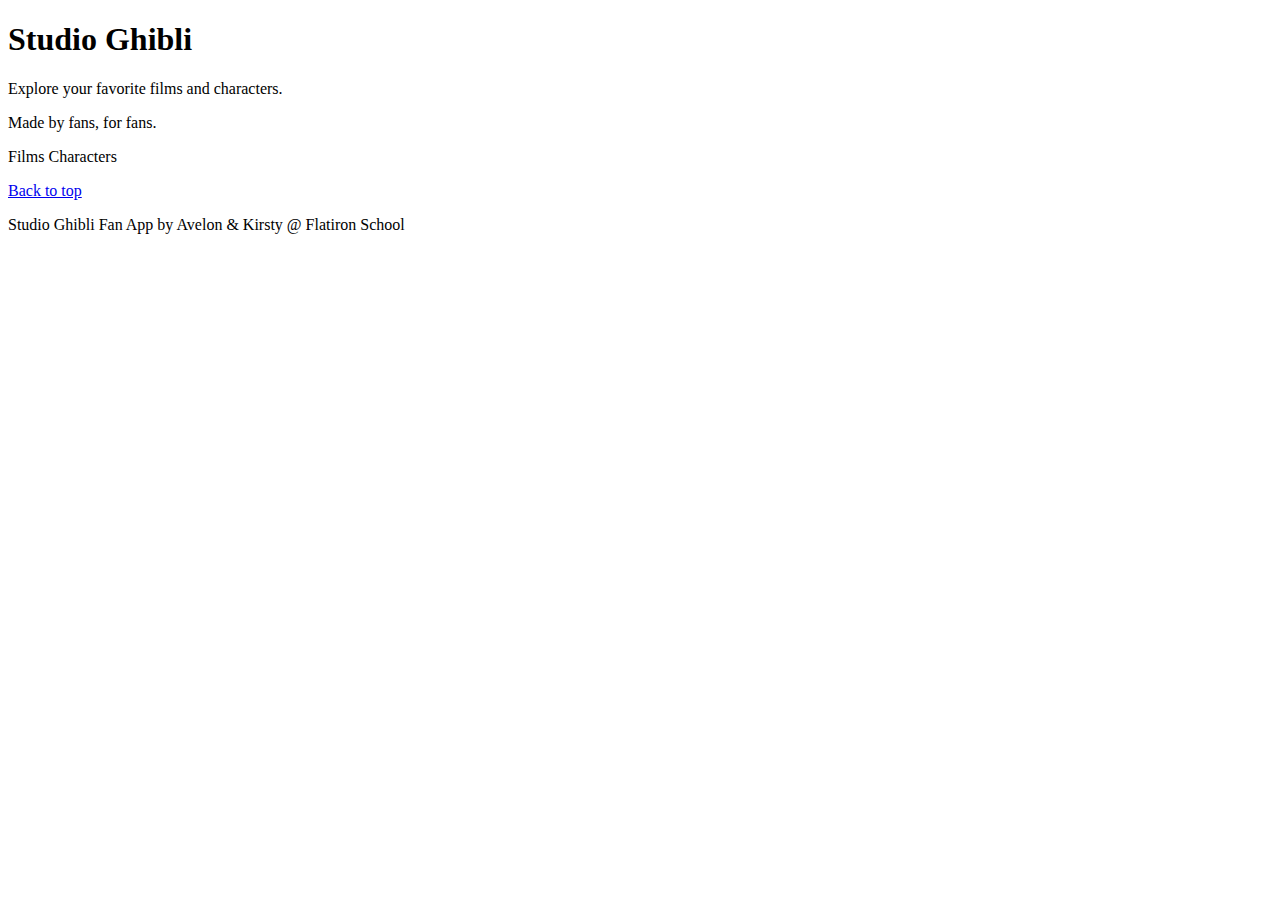
==== ghibli-app-frontend/from-scratch/index.html @ d72958d1 "work on form next" ====
<!doctype html>
<html lang="en">
  <head>
    <!-- Required meta tags -->
    <meta charset="utf-8">
    <meta name="viewport" content="width=device-width, initial-scale=1">

    <!-- Bootstrap CSS -->
    <link href="https://cdn.jsdelivr.net/npm/bootstrap@5.0.0-beta1/dist/css/bootstrap.min.css" rel="stylesheet" integrity="sha384-giJF6kkoqNQ00vy+HMDP7azOuL0xtbfIcaT9wjKHr8RbDVddVHyTfAAsrekwKmP1" crossorigin="anonymous">
    <link rel="stylesheet" href="index.css">

    <title>Studio Ghibli</title>
  </head>
  <body>
      <main class="bg-info">
          <section class="py-5 text-center container">
            <div class="row py-lg-5">
              <div class="col-lg-6 col-md-8 mx-auto">
                <h1 class="fw-light">Studio Ghibli</h1>
                <p class="lead text-muted">Explore your favorite films and characters.</p>
                <p class="lead text-muted">Made by fans, for fans.</p>
                <p>
                  <a id="films" class="btn btn-primary my-2">Films</a>
                  <a id="characters" class="btn btn-secondary my-2">Characters</a>
                </p>
              </div>
            </div>
          </section>
        </main>
        <div id="card-div" class="album py-5 bg-light">
          <div class="container">
      
            <div id="card-container" class="row row-cols-1 row-cols-sm-2 row-cols-md-3 g-3">
              
            </div>
          </div>
        </div>
      <footer class="text-muted py-5">
        <div class="container">
          <p class="float-end mb-1">
            <a href="#">Back to top</a>
          </p>
          <p class="mb-1">Studio Ghibli Fan App by Avelon & Kirsty @ Flatiron School</p>
        </div>
      </footer>
    <script src="https://cdn.jsdelivr.net/npm/bootstrap@5.0.0-beta1/dist/js/bootstrap.bundle.min.js" integrity="sha384-ygbV9kiqUc6oa4msXn9868pTtWMgiQaeYH7/t7LECLbyPA2x65Kgf80OJFdroafW" crossorigin="anonymous"></script>
    <script type="text/javascript" src="src/index.js"></script>
    <script type="text/javascript" src="src/movie.js"></script>
    <script type="text/javascript" src="src/character.js"></script>
  </body>
</html>
---- ghibli-app-frontend/from-scratch/index.css ----
.hidden {
    visibility: hidden;
  }
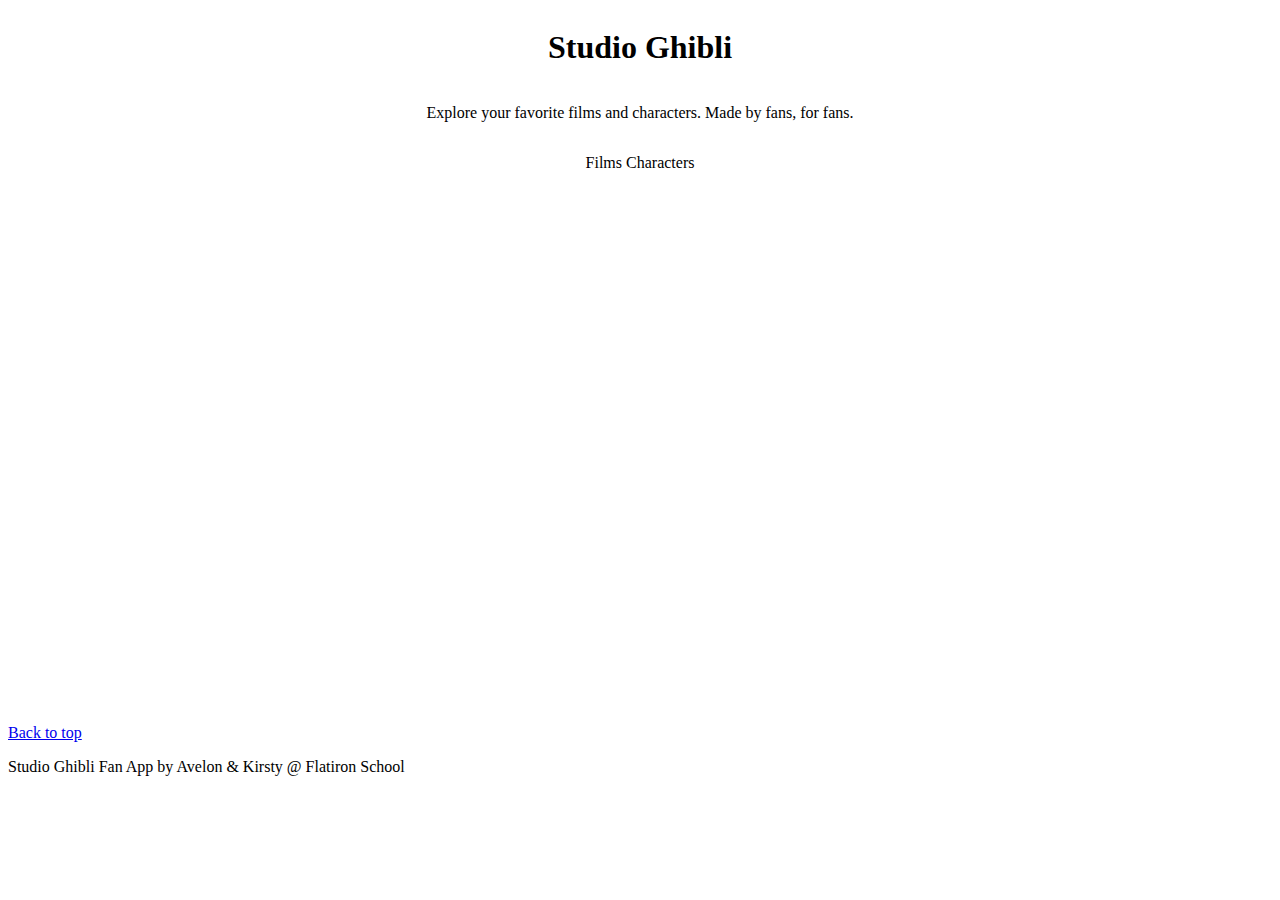
==== commit f5b82440: "ok" ====
--- a/ghibli-app-frontend/from-scratch/index.html
+++ b/ghibli-app-frontend/from-scratch/index.html
@@ -7,33 +7,39 @@
 
     <!-- Bootstrap CSS -->
     <link href="https://cdn.jsdelivr.net/npm/bootstrap@5.0.0-beta1/dist/css/bootstrap.min.css" rel="stylesheet" integrity="sha384-giJF6kkoqNQ00vy+HMDP7azOuL0xtbfIcaT9wjKHr8RbDVddVHyTfAAsrekwKmP1" crossorigin="anonymous">
-    <link rel="stylesheet" href="index.css">
+    <link rel="stylesheet" href="./index.css">
 
     <title>Studio Ghibli</title>
   </head>
   <body>
-      <main class="bg-info">
-          <section class="py-5 text-center container">
-            <div class="row py-lg-5">
-              <div class="col-lg-6 col-md-8 mx-auto">
-                <h1 class="fw-light">Studio Ghibli</h1>
-                <p class="lead text-muted">Explore your favorite films and characters.</p>
-                <p class="lead text-muted">Made by fans, for fans.</p>
+      <main >
+          <section class="py-5 text-center container splash-page">
+            <!-- <div class="row py-lg-5">
+              <div class="col-lg-6 col-md-8 mx-auto"> -->
+                <h1 class="fw-light title">Studio Ghibli</h1>
+                <p class="fw-light">Explore your favorite films and characters. Made by fans, for fans.</p>
                 <p>
-                  <a id="films" class="btn btn-primary my-2">Films</a>
+                  <a id="films" class="btn btn-secondary my-2">Films</a>
                   <a id="characters" class="btn btn-secondary my-2">Characters</a>
                 </p>
-              </div>
-            </div>
+              <!-- </div>
+            </div> -->
           </section>
         </main>
-        <div id="card-div" class="album py-5 bg-light">
+        <div id="card-div" class="album py-5 bg-light hidden">
           <div class="container">
       
             <div id="card-container" class="row row-cols-1 row-cols-sm-2 row-cols-md-3 g-3">
               
             </div>
           </div>
+        </div>
+        <div id="reveal-form" >
+
+        </div> 
+        <div class="container hidden" id="form-container">
+          <form id="form">
+          </form>
         </div>
       <footer class="text-muted py-5">
         <div class="container">
--- a/ghibli-app-frontend/from-scratch/index.css
+++ b/ghibli-app-frontend/from-scratch/index.css
@@ -1,3 +1,52 @@
 .hidden {
     visibility: hidden;
-  }+  }
+
+/* h1 {
+  color: rgba(255, 255, 255, 0.5);
+} */
+
+.button {
+  background: grey;
+  color: white;
+}
+
+#reveal-form h4 { 
+  text-align: center;
+}
+
+/* #reveal-form button { 
+  margin-left: auto;
+  margin-right: auto; 
+} */
+
+#reveal-form {
+  text-align: center;
+}
+
+main {
+  background-image: url('https://i.gifer.com/Sk6w.gif');
+  background-size: cover;
+  background-repeat: no-repeat;
+  height: 700px;
+}
+
+
+.splash-page {
+  display: flex;
+  flex-direction: column;
+  align-items: center;
+  justify-content: center;
+}
+/* .container {
+  padding-top: 500px;
+} */
+
+/* section {
+  position: relative;
+  top: 50%;
+} */
+/* 
+.title {
+font-size: bold;
+} */
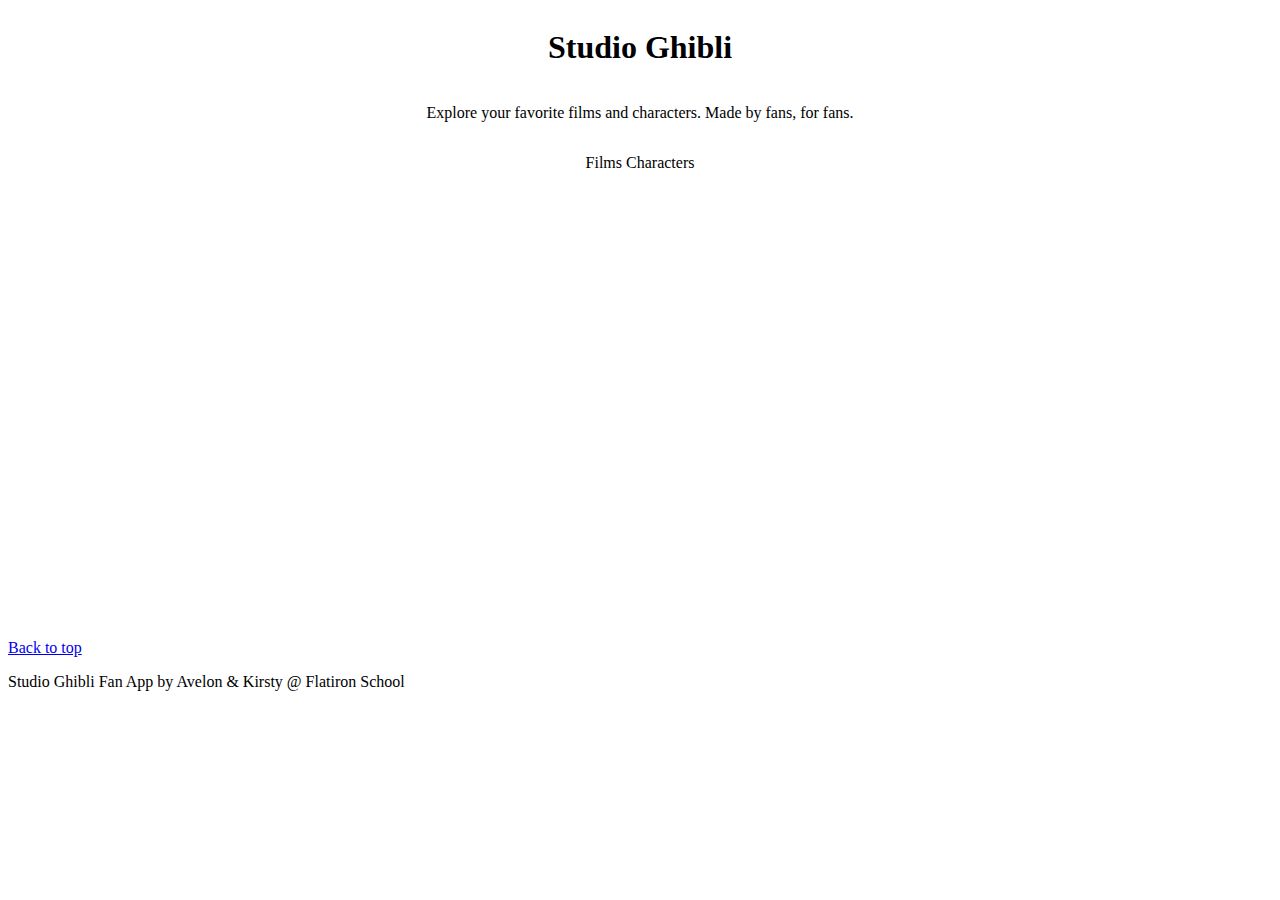
==== commit cca98b73: "fix character fetch" ====
--- a/ghibli-app-frontend/from-scratch/index.html
+++ b/ghibli-app-frontend/from-scratch/index.html
@@ -16,7 +16,7 @@
           <section class="py-5 text-center container splash-page">
             <!-- <div class="row py-lg-5">
               <div class="col-lg-6 col-md-8 mx-auto"> -->
-                <h1 class="fw-light title">Studio Ghibli</h1>
+                <h1 class="fw-light">Studio Ghibli</h1>
                 <p class="fw-light">Explore your favorite films and characters. Made by fans, for fans.</p>
                 <p>
                   <a id="films" class="btn btn-secondary my-2">Films</a>
@@ -27,14 +27,14 @@
           </section>
         </main>
         <div id="card-div" class="album py-5 bg-light hidden">
-          <div class="container">
+          <div class="container totoro">
       
             <div id="card-container" class="row row-cols-1 row-cols-sm-2 row-cols-md-3 g-3">
               
             </div>
           </div>
         </div>
-        <div id="reveal-form" >
+        <div class="py-5" id="reveal-form" >
 
         </div> 
         <div class="container hidden" id="form-container">
--- a/ghibli-app-frontend/from-scratch/index.css
+++ b/ghibli-app-frontend/from-scratch/index.css
@@ -1,10 +1,6 @@
 .hidden {
     visibility: hidden;
   }
-
-/* h1 {
-  color: rgba(255, 255, 255, 0.5);
-} */
 
 .button {
   background: grey;
@@ -15,11 +11,6 @@
   text-align: center;
 }
 
-/* #reveal-form button { 
-  margin-left: auto;
-  margin-right: auto; 
-} */
-
 #reveal-form {
   text-align: center;
 }
@@ -28,7 +19,7 @@
   background-image: url('https://i.gifer.com/Sk6w.gif');
   background-size: cover;
   background-repeat: no-repeat;
-  height: 700px;
+  height: 600px;
 }
 
 
@@ -38,15 +29,8 @@
   align-items: center;
   justify-content: center;
 }
-/* .container {
-  padding-top: 500px;
-} */
 
-/* section {
-  position: relative;
-  top: 50%;
-} */
-/* 
-.title {
-font-size: bold;
-} */
+.totoro {
+  background-image: url('https://wallpaperaccess.com/full/156229.jpg');
+  padding-bottom: 15px;
+}